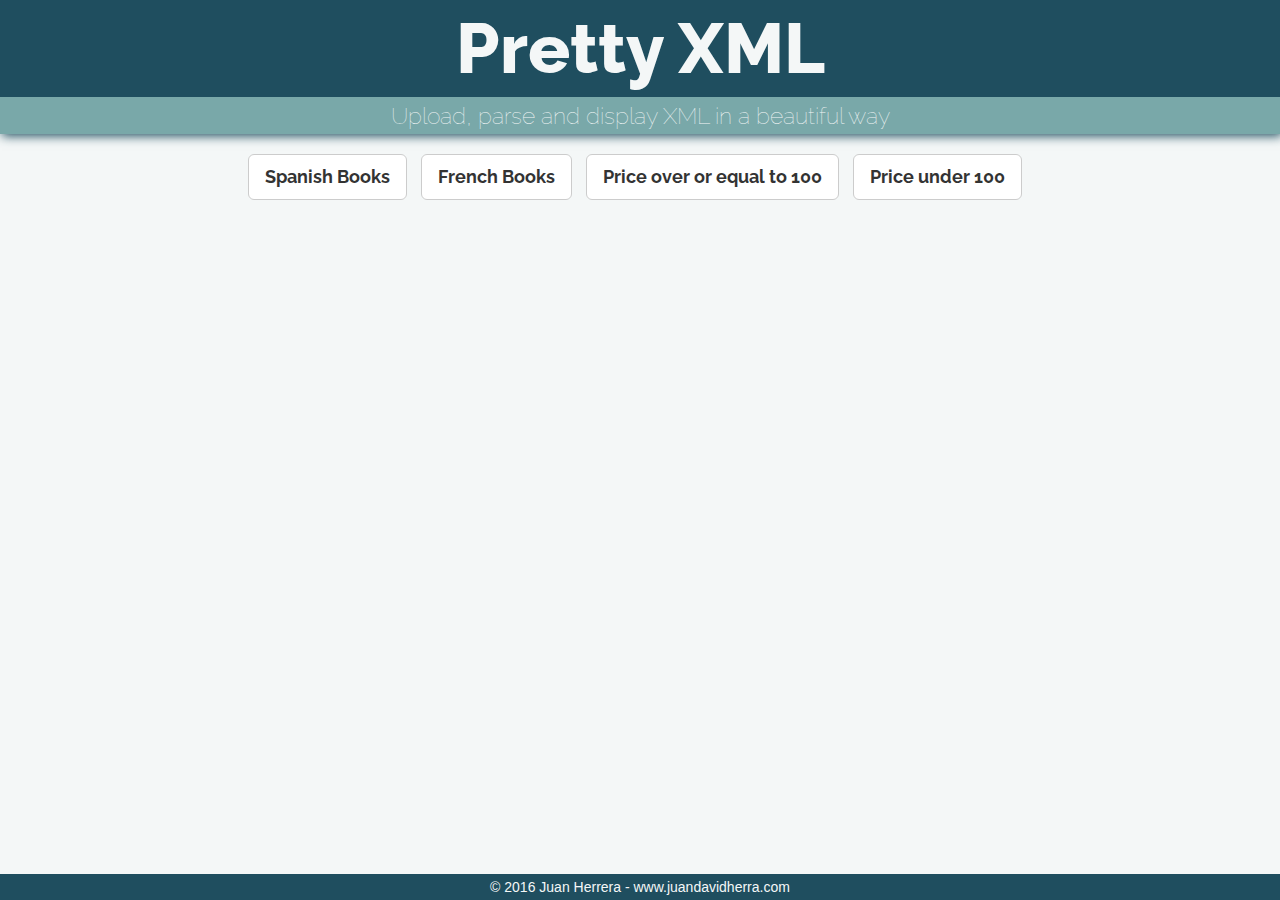
==== query.html @ 51563b53 "Styles fixed using new pallete" ====
<!DOCTYPE html>
<html>
<head>
	<title>Query</title>
	<meta name="viewport" content="width=device-width, initial-scale=1, maximum-scale=1, user-scalable=0" />
	<meta charset="UTF-8">
	<!-- FavIcon -->
	<!-- <link rel="icon" type="image/png" href="favicon-32x32.png" sizes="32x32"> -->
	<!-- DataTable styles -->
	<link rel="stylesheet" href="//cdn.datatables.net/1.10.11/css/jquery.dataTables.min.css">
	<!-- Default Compass Styles -->
	<link href="stylesheets/screen.css" media="screen, projection" rel="stylesheet" type="text/css" />
	<link href="stylesheets/print.css" media="print" rel="stylesheet" type="text/css" />	
	<!-- Boostrap Styles -->
	<link href="stylesheets/styles.css" rel="stylesheet" type="text/css" />
	<!-- General Styles -->
	<link href="stylesheets/style.css" rel="stylesheet" type="text/css" />
	<!-- Custom Styles -->
	<link href="stylesheets/query.css" rel="stylesheet" type="text/css" />
	<!--[if IE]><link href="/stylesheets/ie.css" media="screen, projection" rel="stylesheet" type="text/css"/><![endif]-->

	<!-- Jquery CDN -->
	<script src="https://ajax.googleapis.com/ajax/libs/jquery/1.12.0/jquery.min.js"></script>
	<!-- Latest compiled and minified Bootstrap JavaScript -->
	<script src="https://maxcdn.bootstrapcdn.com/bootstrap/3.3.6/js/bootstrap.min.js" integrity="sha384-0mSbJDEHialfmuBBQP6A4Qrprq5OVfW37PRR3j5ELqxss1yVqOtnepnHVP9aJ7xS" crossorigin="anonymous"></script>
	<!-- DataTables JS -->
	<script src="//cdn.datatables.net/1.10.11/js/jquery.dataTables.min.js" type="text/javascript"></script>
	<!-- Custom Javascript -->
	<script src="javascripts/query.js"></script>
</head>
<body>
	<div class="title">
		<h1>Pretty XML</h1>
		<h2 class="subtitle">Upload, parse and display XML in a beautiful way</h2>
	</div>
	<div class="mainWrapper">
		<div class="reports">
			<button class="actionButton filter btn btn-default btn-lg">Spanish Books</button>
			<button class="actionButton filter btn btn-default btn-lg">French Books</button>
			<button class="actionButton filter btn btn-default btn-lg">Price over or equal to 100</button>
			<button class="actionButton filter btn btn-default btn-lg">Price under 100</button>
		</div>
		<div class="data">
			<table id="dataTable" class="display" cellspacing="0" width="100%"></table>
		</div>
	</div>
	<footer><p class="footer">&copy; 2016 Juan Herrera - www.juandavidherra.com</p></footer>
</body>
</html>
---- stylesheets/screen.css ----
/* Welcome to Compass.
 * In this file you should write your main styles. (or centralize your imports)
 * Import this file using the following HTML or equivalent:
 * <link href="/stylesheets/screen.css" media="screen, projection" rel="stylesheet" type="text/css" /> */
/* line 5, ../../../../Ruby22-x64/lib/ruby/gems/2.2.0/gems/compass-core-1.0.3/stylesheets/compass/reset/_utilities.scss */
html, body, div, span, applet, object, iframe,
h1, h2, h3, h4, h5, h6, p, blockquote, pre,
a, abbr, acronym, address, big, cite, code,
del, dfn, em, img, ins, kbd, q, s, samp,
small, strike, strong, sub, sup, tt, var,
b, u, i, center,
dl, dt, dd, ol, ul, li,
fieldset, form, label, legend,
table, caption, tbody, tfoot, thead, tr, th, td,
article, aside, canvas, details, embed,
figure, figcaption, footer, header, hgroup,
menu, nav, output, ruby, section, summary,
time, mark, audio, video {
  margin: 0;
  padding: 0;
  border: 0;
  font: inherit;
  font-size: 100%;
  vertical-align: baseline;
}

/* line 22, ../../../../Ruby22-x64/lib/ruby/gems/2.2.0/gems/compass-core-1.0.3/stylesheets/compass/reset/_utilities.scss */
html {
  line-height: 1;
}

/* line 24, ../../../../Ruby22-x64/lib/ruby/gems/2.2.0/gems/compass-core-1.0.3/stylesheets/compass/reset/_utilities.scss */
ol, ul {
  list-style: none;
}

/* line 26, ../../../../Ruby22-x64/lib/ruby/gems/2.2.0/gems/compass-core-1.0.3/stylesheets/compass/reset/_utilities.scss */
table {
  border-collapse: collapse;
  border-spacing: 0;
}

/* line 28, ../../../../Ruby22-x64/lib/ruby/gems/2.2.0/gems/compass-core-1.0.3/stylesheets/compass/reset/_utilities.scss */
caption, th, td {
  text-align: left;
  font-weight: normal;
  vertical-align: middle;
}

/* line 30, ../../../../Ruby22-x64/lib/ruby/gems/2.2.0/gems/compass-core-1.0.3/stylesheets/compass/reset/_utilities.scss */
q, blockquote {
  quotes: none;
}
/* line 103, ../../../../Ruby22-x64/lib/ruby/gems/2.2.0/gems/compass-core-1.0.3/stylesheets/compass/reset/_utilities.scss */
q:before, q:after, blockquote:before, blockquote:after {
  content: "";
  content: none;
}

/* line 32, ../../../../Ruby22-x64/lib/ruby/gems/2.2.0/gems/compass-core-1.0.3/stylesheets/compass/reset/_utilities.scss */
a img {
  border: none;
}

/* line 116, ../../../../Ruby22-x64/lib/ruby/gems/2.2.0/gems/compass-core-1.0.3/stylesheets/compass/reset/_utilities.scss */
article, aside, details, figcaption, figure, footer, header, hgroup, main, menu, nav, section, summary {
  display: block;
}
---- stylesheets/print.css ----
/* Welcome to Compass. Use this file to define print styles.
 * Import this file using the following HTML or equivalent:
 * <link href="/stylesheets/print.css" media="print" rel="stylesheet" type="text/css" /> */
---- stylesheets/style.css ----
@import url(https://fonts.googleapis.com/css?family=Raleway:400,500,600);
/* line 12, ../sass/style.scss */
html {
  height: 100%;
}

/* line 15, ../sass/style.scss */
body {
  background-color: #a8c6c7;
  height: 100%;
}

/* line 20, ../sass/style.scss */
label {
  font-weight: 100;
}

/* line 24, ../sass/style.scss */
h1, h2 {
  margin: 0rem;
  padding: 0rem;
  font-family: "Raleway";
}

/* line 30, ../sass/style.scss */
.title {
  -moz-box-shadow: #1f4e5f 2px 2px 10px;
  -webkit-box-shadow: #1f4e5f 2px 2px 10px;
  box-shadow: #1f4e5f 2px 2px 10px;
  background-color: #1f4e5f;
  text-align: center;
}

/* line 36, ../sass/style.scss */
h1 {
  font-weight: 800;
  font-size: 7rem;
  color: #f4f7f7;
  padding: 1rem;
  padding-bottom: 0rem;
}
@media (max-width: 991px) {
  /* line 36, ../sass/style.scss */
  h1 {
    font-size: 5rem;
  }
}

/* line 47, ../sass/style.scss */
.subtitle {
  color: #f4f7f7;
  font-size: 2.3rem;
  padding: 0.6rem;
  margin-top: 1rem;
  font-weight: 100;
  background-color: #79a8a9;
}

/* line 56, ../sass/style.scss */
.actionButton {
  font-weight: bold;
  font-family: "Raleway";
}
@media (max-width: 991px) {
  /* line 56, ../sass/style.scss */
  .actionButton {
    margin-top: 7.5rem;
    width: 25rem;
  }
}

/* line 65, ../sass/style.scss */
footer {
  text-align: center;
}

/* line 69, ../sass/style.scss */
.footer {
  width: 100%;
  color: #f4f7f7;
  text-align: center;
  position: fixed;
  bottom: 0;
  margin: 0;
  padding: 0.3rem;
  font-weight: 100;
  background-color: #1f4e5f;
}
---- stylesheets/query.css ----
@import url(https://fonts.googleapis.com/css?family=Raleway:400,500,600);
/* line 8, ../sass/query.scss */
body {
  background-color: #f4f7f7;
  height: 100%;
}

/* line 14, ../sass/query.scss */
.mainWrapper {
  padding-left: 5rem;
  padding-right: 5rem;
}

/* line 19, ../sass/query.scss */
.reports {
  text-align: center;
}

/* line 22, ../sass/query.scss */
.filter {
  margin-right: 1rem;
  margin-top: 2rem;
}
---- stylesheets/ie.css ----
/* Welcome to Compass. Use this file to write IE specific override styles.
 * Import this file using the following HTML or equivalent:
 * <!--[if IE]>
 *   <link href="/stylesheets/ie.css" media="screen, projection" rel="stylesheet" type="text/css" />
 * <![endif]--> */
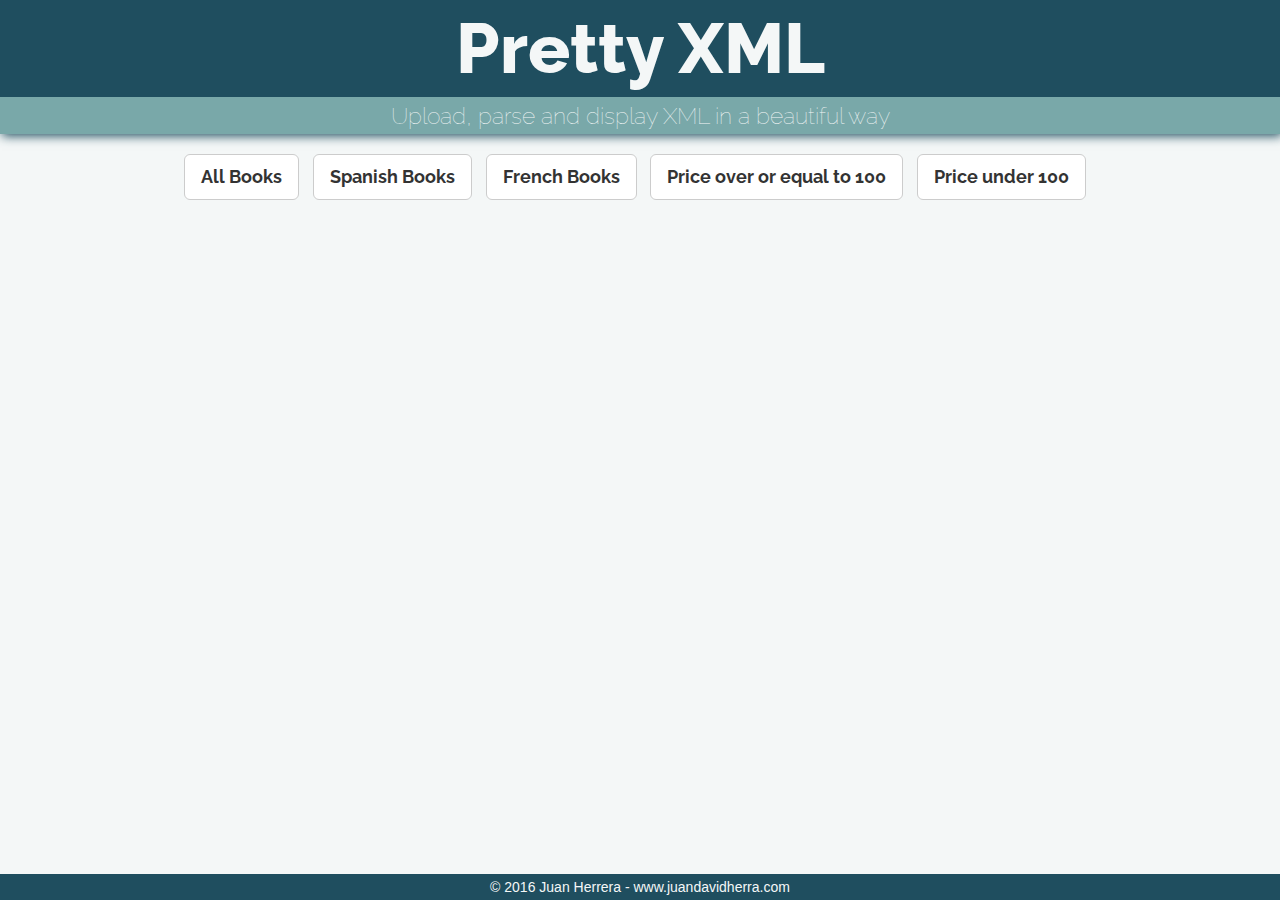
==== commit a30c90e4: "Facade pattern introduced for datatable" ====
--- a/query.html
+++ b/query.html
@@ -35,10 +35,11 @@
 	</div>
 	<div class="mainWrapper">
 		<div class="reports">
-			<button class="actionButton filter btn btn-default btn-lg">Spanish Books</button>
-			<button class="actionButton filter btn btn-default btn-lg">French Books</button>
-			<button class="actionButton filter btn btn-default btn-lg">Price over or equal to 100</button>
-			<button class="actionButton filter btn btn-default btn-lg">Price under 100</button>
+			<button id="allBooks" class="actionButton filter btn btn-default btn-lg">All Books</button>
+			<button id="spanishBooks" class="actionButton filter btn btn-default btn-lg">Spanish Books</button>
+			<button id="frenchBooks" class="actionButton filter btn btn-default btn-lg">French Books</button>
+			<button id="priceOver100" class="actionButton filter btn btn-default btn-lg">Price over or equal to 100</button>
+			<button id="priceUnder100" class="actionButton filter btn btn-default btn-lg">Price under 100</button>
 		</div>
 		<div class="data">
 			<table id="dataTable" class="display" cellspacing="0" width="100%"></table>
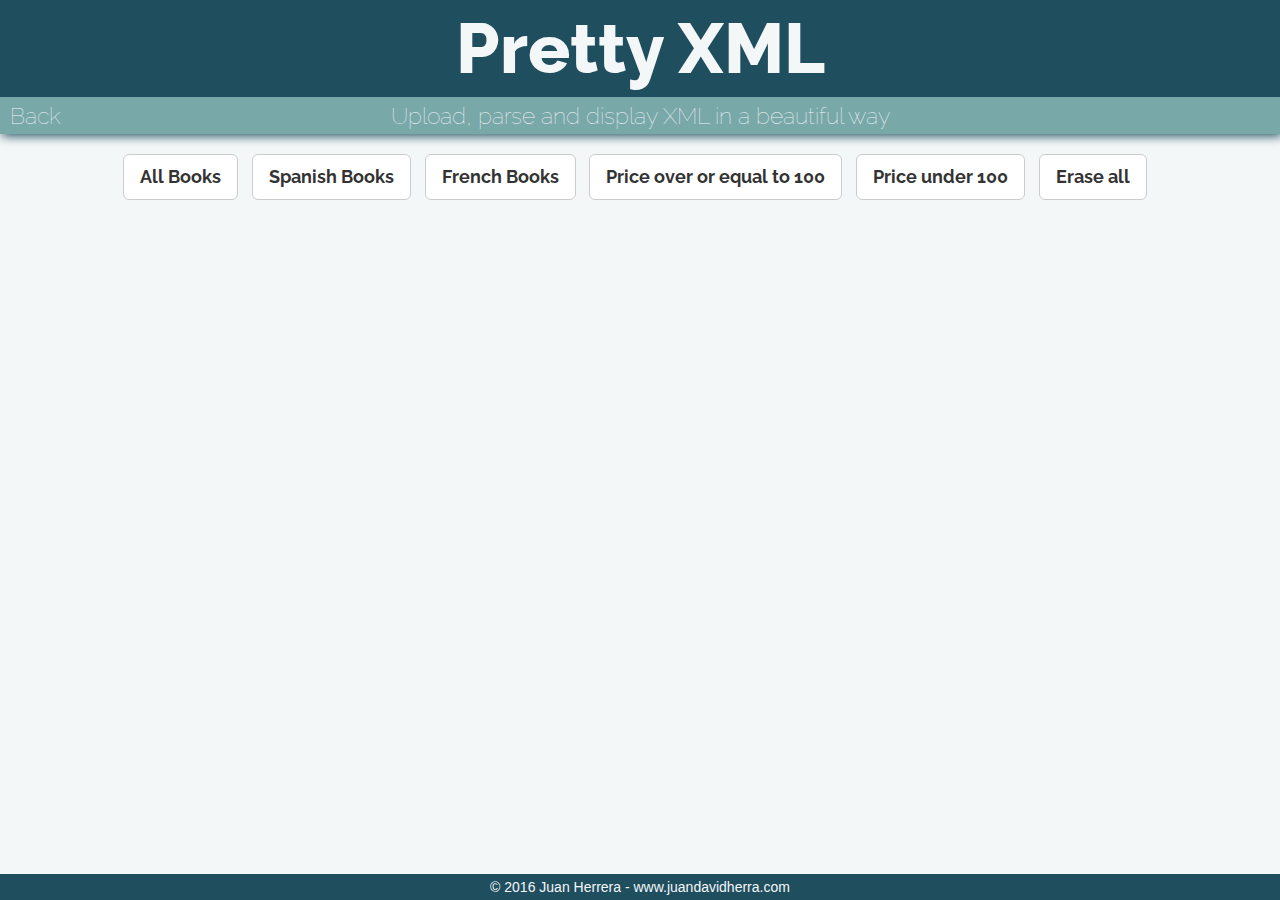
==== commit dacd3e52: "Erase all added to view" ====
--- a/query.html
+++ b/query.html
@@ -11,6 +11,8 @@
 	<!-- Default Compass Styles -->
 	<link href="stylesheets/screen.css" media="screen, projection" rel="stylesheet" type="text/css" />
 	<link href="stylesheets/print.css" media="print" rel="stylesheet" type="text/css" />	
+	<!-- SweetAlert Styles -->
+	<link href="bower_components/sweetalert/dist/sweetalert.css" rel="stylesheet" type="text/css" />
 	<!-- Boostrap Styles -->
 	<link href="stylesheets/styles.css" rel="stylesheet" type="text/css" />
 	<!-- General Styles -->
@@ -25,13 +27,15 @@
 	<script src="https://maxcdn.bootstrapcdn.com/bootstrap/3.3.6/js/bootstrap.min.js" integrity="sha384-0mSbJDEHialfmuBBQP6A4Qrprq5OVfW37PRR3j5ELqxss1yVqOtnepnHVP9aJ7xS" crossorigin="anonymous"></script>
 	<!-- DataTables JS -->
 	<script src="//cdn.datatables.net/1.10.11/js/jquery.dataTables.min.js" type="text/javascript"></script>
+	<!-- Sweet Alert JS -->
+	<script src="bower_components/sweetalert/dist/sweetalert.min.js"></script>
 	<!-- Custom Javascript -->
 	<script src="javascripts/query.js"></script>
 </head>
 <body>
 	<div class="title">
 		<h1>Pretty XML</h1>
-		<h2 class="subtitle">Upload, parse and display XML in a beautiful way</h2>
+		<h2 class="subtitle"><span class="back"><a href="index.html">Back</a></span>Upload, parse and display XML in a beautiful way</h2>
 	</div>
 	<div class="mainWrapper">
 		<div class="reports">
@@ -40,6 +44,7 @@
 			<button id="frenchBooks" class="actionButton filter btn btn-default btn-lg">French Books</button>
 			<button id="priceOver100" class="actionButton filter btn btn-default btn-lg">Price over or equal to 100</button>
 			<button id="priceUnder100" class="actionButton filter btn btn-default btn-lg">Price under 100</button>
+			<button id="erase" class="actionButton filter btn btn-default btn-lg">Erase all</button>
 		</div>
 		<div class="data">
 			<table id="dataTable" class="display" cellspacing="0" width="100%"></table>
--- a/bower_components/sweetalert/dist/sweetalert.css
+++ b/bower_components/sweetalert/dist/sweetalert.css
@@ -0,0 +1,932 @@
+body.stop-scrolling {
+  height: 100%;
+  overflow: hidden; }
+
+.sweet-overlay {
+  background-color: black;
+  /* IE8 */
+  -ms-filter: "progid:DXImageTransform.Microsoft.Alpha(Opacity=40)";
+  /* IE8 */
+  background-color: rgba(0, 0, 0, 0.4);
+  position: fixed;
+  left: 0;
+  right: 0;
+  top: 0;
+  bottom: 0;
+  display: none;
+  z-index: 10000; }
+
+.sweet-alert {
+  background-color: white;
+  font-family: 'Open Sans', 'Helvetica Neue', Helvetica, Arial, sans-serif;
+  width: 478px;
+  padding: 17px;
+  border-radius: 5px;
+  text-align: center;
+  position: fixed;
+  left: 50%;
+  top: 50%;
+  margin-left: -256px;
+  margin-top: -200px;
+  overflow: hidden;
+  display: none;
+  z-index: 99999; }
+  @media all and (max-width: 540px) {
+    .sweet-alert {
+      width: auto;
+      margin-left: 0;
+      margin-right: 0;
+      left: 15px;
+      right: 15px; } }
+  .sweet-alert h2 {
+    color: #575757;
+    font-size: 30px;
+    text-align: center;
+    font-weight: 600;
+    text-transform: none;
+    position: relative;
+    margin: 25px 0;
+    padding: 0;
+    line-height: 40px;
+    display: block; }
+  .sweet-alert p {
+    color: #797979;
+    font-size: 16px;
+    text-align: center;
+    font-weight: 300;
+    position: relative;
+    text-align: inherit;
+    float: none;
+    margin: 0;
+    padding: 0;
+    line-height: normal; }
+  .sweet-alert fieldset {
+    border: none;
+    position: relative; }
+  .sweet-alert .sa-error-container {
+    background-color: #f1f1f1;
+    margin-left: -17px;
+    margin-right: -17px;
+    overflow: hidden;
+    padding: 0 10px;
+    max-height: 0;
+    webkit-transition: padding 0.15s, max-height 0.15s;
+    transition: padding 0.15s, max-height 0.15s; }
+    .sweet-alert .sa-error-container.show {
+      padding: 10px 0;
+      max-height: 100px;
+      webkit-transition: padding 0.2s, max-height 0.2s;
+      transition: padding 0.25s, max-height 0.25s; }
+    .sweet-alert .sa-error-container .icon {
+      display: inline-block;
+      width: 24px;
+      height: 24px;
+      border-radius: 50%;
+      background-color: #ea7d7d;
+      color: white;
+      line-height: 24px;
+      text-align: center;
+      margin-right: 3px; }
+    .sweet-alert .sa-error-container p {
+      display: inline-block; }
+  .sweet-alert .sa-input-error {
+    position: absolute;
+    top: 29px;
+    right: 26px;
+    width: 20px;
+    height: 20px;
+    opacity: 0;
+    -webkit-transform: scale(0.5);
+    transform: scale(0.5);
+    -webkit-transform-origin: 50% 50%;
+    transform-origin: 50% 50%;
+    -webkit-transition: all 0.1s;
+    transition: all 0.1s; }
+    .sweet-alert .sa-input-error::before, .sweet-alert .sa-input-error::after {
+      content: "";
+      width: 20px;
+      height: 6px;
+      background-color: #f06e57;
+      border-radius: 3px;
+      position: absolute;
+      top: 50%;
+      margin-top: -4px;
+      left: 50%;
+      margin-left: -9px; }
+    .sweet-alert .sa-input-error::before {
+      -webkit-transform: rotate(-45deg);
+      transform: rotate(-45deg); }
+    .sweet-alert .sa-input-error::after {
+      -webkit-transform: rotate(45deg);
+      transform: rotate(45deg); }
+    .sweet-alert .sa-input-error.show {
+      opacity: 1;
+      -webkit-transform: scale(1);
+      transform: scale(1); }
+  .sweet-alert input {
+    width: 100%;
+    box-sizing: border-box;
+    border-radius: 3px;
+    border: 1px solid #d7d7d7;
+    height: 43px;
+    margin-top: 10px;
+    margin-bottom: 17px;
+    font-size: 18px;
+    box-shadow: inset 0px 1px 1px rgba(0, 0, 0, 0.06);
+    padding: 0 12px;
+    display: none;
+    -webkit-transition: all 0.3s;
+    transition: all 0.3s; }
+    .sweet-alert input:focus {
+      outline: none;
+      box-shadow: 0px 0px 3px #c4e6f5;
+      border: 1px solid #b4dbed; }
+      .sweet-alert input:focus::-moz-placeholder {
+        transition: opacity 0.3s 0.03s ease;
+        opacity: 0.5; }
+      .sweet-alert input:focus:-ms-input-placeholder {
+        transition: opacity 0.3s 0.03s ease;
+        opacity: 0.5; }
+      .sweet-alert input:focus::-webkit-input-placeholder {
+        transition: opacity 0.3s 0.03s ease;
+        opacity: 0.5; }
+    .sweet-alert input::-moz-placeholder {
+      color: #bdbdbd; }
+    .sweet-alert input:-ms-input-placeholder {
+      color: #bdbdbd; }
+    .sweet-alert input::-webkit-input-placeholder {
+      color: #bdbdbd; }
+  .sweet-alert.show-input input {
+    display: block; }
+  .sweet-alert .sa-confirm-button-container {
+    display: inline-block;
+    position: relative; }
+  .sweet-alert .la-ball-fall {
+    position: absolute;
+    left: 50%;
+    top: 50%;
+    margin-left: -27px;
+    margin-top: 4px;
+    opacity: 0;
+    visibility: hidden; }
+  .sweet-alert button {
+    background-color: #8CD4F5;
+    color: white;
+    border: none;
+    box-shadow: none;
+    font-size: 17px;
+    font-weight: 500;
+    -webkit-border-radius: 4px;
+    border-radius: 5px;
+    padding: 10px 32px;
+    margin: 26px 5px 0 5px;
+    cursor: pointer; }
+    .sweet-alert button:focus {
+      outline: none;
+      box-shadow: 0 0 2px rgba(128, 179, 235, 0.5), inset 0 0 0 1px rgba(0, 0, 0, 0.05); }
+    .sweet-alert button:hover {
+      background-color: #7ecff4; }
+    .sweet-alert button:active {
+      background-color: #5dc2f1; }
+    .sweet-alert button.cancel {
+      background-color: #C1C1C1; }
+      .sweet-alert button.cancel:hover {
+        background-color: #b9b9b9; }
+      .sweet-alert button.cancel:active {
+        background-color: #a8a8a8; }
+      .sweet-alert button.cancel:focus {
+        box-shadow: rgba(197, 205, 211, 0.8) 0px 0px 2px, rgba(0, 0, 0, 0.0470588) 0px 0px 0px 1px inset !important; }
+    .sweet-alert button[disabled] {
+      opacity: .6;
+      cursor: default; }
+    .sweet-alert button.confirm[disabled] {
+      color: transparent; }
+      .sweet-alert button.confirm[disabled] ~ .la-ball-fall {
+        opacity: 1;
+        visibility: visible;
+        transition-delay: 0s; }
+    .sweet-alert button::-moz-focus-inner {
+      border: 0; }
+  .sweet-alert[data-has-cancel-button=false] button {
+    box-shadow: none !important; }
+  .sweet-alert[data-has-confirm-button=false][data-has-cancel-button=false] {
+    padding-bottom: 40px; }
+  .sweet-alert .sa-icon {
+    width: 80px;
+    height: 80px;
+    border: 4px solid gray;
+    -webkit-border-radius: 40px;
+    border-radius: 40px;
+    border-radius: 50%;
+    margin: 20px auto;
+    padding: 0;
+    position: relative;
+    box-sizing: content-box; }
+    .sweet-alert .sa-icon.sa-error {
+      border-color: #F27474; }
+      .sweet-alert .sa-icon.sa-error .sa-x-mark {
+        position: relative;
+        display: block; }
+      .sweet-alert .sa-icon.sa-error .sa-line {
+        position: absolute;
+        height: 5px;
+        width: 47px;
+        background-color: #F27474;
+        display: block;
+        top: 37px;
+        border-radius: 2px; }
+        .sweet-alert .sa-icon.sa-error .sa-line.sa-left {
+          -webkit-transform: rotate(45deg);
+          transform: rotate(45deg);
+          left: 17px; }
+        .sweet-alert .sa-icon.sa-error .sa-line.sa-right {
+          -webkit-transform: rotate(-45deg);
+          transform: rotate(-45deg);
+          right: 16px; }
+    .sweet-alert .sa-icon.sa-warning {
+      border-color: #F8BB86; }
+      .sweet-alert .sa-icon.sa-warning .sa-body {
+        position: absolute;
+        width: 5px;
+        height: 47px;
+        left: 50%;
+        top: 10px;
+        -webkit-border-radius: 2px;
+        border-radius: 2px;
+        margin-left: -2px;
+        background-color: #F8BB86; }
+      .sweet-alert .sa-icon.sa-warning .sa-dot {
+        position: absolute;
+        width: 7px;
+        height: 7px;
+        -webkit-border-radius: 50%;
+        border-radius: 50%;
+        margin-left: -3px;
+        left: 50%;
+        bottom: 10px;
+        background-color: #F8BB86; }
+    .sweet-alert .sa-icon.sa-info {
+      border-color: #C9DAE1; }
+      .sweet-alert .sa-icon.sa-info::before {
+        content: "";
+        position: absolute;
+        width: 5px;
+        height: 29px;
+        left: 50%;
+        bottom: 17px;
+        border-radius: 2px;
+        margin-left: -2px;
+        background-color: #C9DAE1; }
+      .sweet-alert .sa-icon.sa-info::after {
+        content: "";
+        position: absolute;
+        width: 7px;
+        height: 7px;
+        border-radius: 50%;
+        margin-left: -3px;
+        top: 19px;
+        background-color: #C9DAE1; }
+    .sweet-alert .sa-icon.sa-success {
+      border-color: #A5DC86; }
+      .sweet-alert .sa-icon.sa-success::before, .sweet-alert .sa-icon.sa-success::after {
+        content: '';
+        -webkit-border-radius: 40px;
+        border-radius: 40px;
+        border-radius: 50%;
+        position: absolute;
+        width: 60px;
+        height: 120px;
+        background: white;
+        -webkit-transform: rotate(45deg);
+        transform: rotate(45deg); }
+      .sweet-alert .sa-icon.sa-success::before {
+        -webkit-border-radius: 120px 0 0 120px;
+        border-radius: 120px 0 0 120px;
+        top: -7px;
+        left: -33px;
+        -webkit-transform: rotate(-45deg);
+        transform: rotate(-45deg);
+        -webkit-transform-origin: 60px 60px;
+        transform-origin: 60px 60px; }
+      .sweet-alert .sa-icon.sa-success::after {
+        -webkit-border-radius: 0 120px 120px 0;
+        border-radius: 0 120px 120px 0;
+        top: -11px;
+        left: 30px;
+        -webkit-transform: rotate(-45deg);
+        transform: rotate(-45deg);
+        -webkit-transform-origin: 0px 60px;
+        transform-origin: 0px 60px; }
+      .sweet-alert .sa-icon.sa-success .sa-placeholder {
+        width: 80px;
+        height: 80px;
+        border: 4px solid rgba(165, 220, 134, 0.2);
+        -webkit-border-radius: 40px;
+        border-radius: 40px;
+        border-radius: 50%;
+        box-sizing: content-box;
+        position: absolute;
+        left: -4px;
+        top: -4px;
+        z-index: 2; }
+      .sweet-alert .sa-icon.sa-success .sa-fix {
+        width: 5px;
+        height: 90px;
+        background-color: white;
+        position: absolute;
+        left: 28px;
+        top: 8px;
+        z-index: 1;
+        -webkit-transform: rotate(-45deg);
+        transform: rotate(-45deg); }
+      .sweet-alert .sa-icon.sa-success .sa-line {
+        height: 5px;
+        background-color: #A5DC86;
+        display: block;
+        border-radius: 2px;
+        position: absolute;
+        z-index: 2; }
+        .sweet-alert .sa-icon.sa-success .sa-line.sa-tip {
+          width: 25px;
+          left: 14px;
+          top: 46px;
+          -webkit-transform: rotate(45deg);
+          transform: rotate(45deg); }
+        .sweet-alert .sa-icon.sa-success .sa-line.sa-long {
+          width: 47px;
+          right: 8px;
+          top: 38px;
+          -webkit-transform: rotate(-45deg);
+          transform: rotate(-45deg); }
+    .sweet-alert .sa-icon.sa-custom {
+      background-size: contain;
+      border-radius: 0;
+      border: none;
+      background-position: center center;
+      background-repeat: no-repeat; }
+
+/*
+ * Animations
+ */
+@-webkit-keyframes showSweetAlert {
+  0% {
+    transform: scale(0.7);
+    -webkit-transform: scale(0.7); }
+  45% {
+    transform: scale(1.05);
+    -webkit-transform: scale(1.05); }
+  80% {
+    transform: scale(0.95);
+    -webkit-transform: scale(0.95); }
+  100% {
+    transform: scale(1);
+    -webkit-transform: scale(1); } }
+
+@keyframes showSweetAlert {
+  0% {
+    transform: scale(0.7);
+    -webkit-transform: scale(0.7); }
+  45% {
+    transform: scale(1.05);
+    -webkit-transform: scale(1.05); }
+  80% {
+    transform: scale(0.95);
+    -webkit-transform: scale(0.95); }
+  100% {
+    transform: scale(1);
+    -webkit-transform: scale(1); } }
+
+@-webkit-keyframes hideSweetAlert {
+  0% {
+    transform: scale(1);
+    -webkit-transform: scale(1); }
+  100% {
+    transform: scale(0.5);
+    -webkit-transform: scale(0.5); } }
+
+@keyframes hideSweetAlert {
+  0% {
+    transform: scale(1);
+    -webkit-transform: scale(1); }
+  100% {
+    transform: scale(0.5);
+    -webkit-transform: scale(0.5); } }
+
+@-webkit-keyframes slideFromTop {
+  0% {
+    top: 0%; }
+  100% {
+    top: 50%; } }
+
+@keyframes slideFromTop {
+  0% {
+    top: 0%; }
+  100% {
+    top: 50%; } }
+
+@-webkit-keyframes slideToTop {
+  0% {
+    top: 50%; }
+  100% {
+    top: 0%; } }
+
+@keyframes slideToTop {
+  0% {
+    top: 50%; }
+  100% {
+    top: 0%; } }
+
+@-webkit-keyframes slideFromBottom {
+  0% {
+    top: 70%; }
+  100% {
+    top: 50%; } }
+
+@keyframes slideFromBottom {
+  0% {
+    top: 70%; }
+  100% {
+    top: 50%; } }
+
+@-webkit-keyframes slideToBottom {
+  0% {
+    top: 50%; }
+  100% {
+    top: 70%; } }
+
+@keyframes slideToBottom {
+  0% {
+    top: 50%; }
+  100% {
+    top: 70%; } }
+
+.showSweetAlert[data-animation=pop] {
+  -webkit-animation: showSweetAlert 0.3s;
+  animation: showSweetAlert 0.3s; }
+
+.showSweetAlert[data-animation=none] {
+  -webkit-animation: none;
+  animation: none; }
+
+.showSweetAlert[data-animation=slide-from-top] {
+  -webkit-animation: slideFromTop 0.3s;
+  animation: slideFromTop 0.3s; }
+
+.showSweetAlert[data-animation=slide-from-bottom] {
+  -webkit-animation: slideFromBottom 0.3s;
+  animation: slideFromBottom 0.3s; }
+
+.hideSweetAlert[data-animation=pop] {
+  -webkit-animation: hideSweetAlert 0.2s;
+  animation: hideSweetAlert 0.2s; }
+
+.hideSweetAlert[data-animation=none] {
+  -webkit-animation: none;
+  animation: none; }
+
+.hideSweetAlert[data-animation=slide-from-top] {
+  -webkit-animation: slideToTop 0.4s;
+  animation: slideToTop 0.4s; }
+
+.hideSweetAlert[data-animation=slide-from-bottom] {
+  -webkit-animation: slideToBottom 0.3s;
+  animation: slideToBottom 0.3s; }
+
+@-webkit-keyframes animateSuccessTip {
+  0% {
+    width: 0;
+    left: 1px;
+    top: 19px; }
+  54% {
+    width: 0;
+    left: 1px;
+    top: 19px; }
+  70% {
+    width: 50px;
+    left: -8px;
+    top: 37px; }
+  84% {
+    width: 17px;
+    left: 21px;
+    top: 48px; }
+  100% {
+    width: 25px;
+    left: 14px;
+    top: 45px; } }
+
+@keyframes animateSuccessTip {
+  0% {
+    width: 0;
+    left: 1px;
+    top: 19px; }
+  54% {
+    width: 0;
+    left: 1px;
+    top: 19px; }
+  70% {
+    width: 50px;
+    left: -8px;
+    top: 37px; }
+  84% {
+    width: 17px;
+    left: 21px;
+    top: 48px; }
+  100% {
+    width: 25px;
+    left: 14px;
+    top: 45px; } }
+
+@-webkit-keyframes animateSuccessLong {
+  0% {
+    width: 0;
+    right: 46px;
+    top: 54px; }
+  65% {
+    width: 0;
+    right: 46px;
+    top: 54px; }
+  84% {
+    width: 55px;
+    right: 0px;
+    top: 35px; }
+  100% {
+    width: 47px;
+    right: 8px;
+    top: 38px; } }
+
+@keyframes animateSuccessLong {
+  0% {
+    width: 0;
+    right: 46px;
+    top: 54px; }
+  65% {
+    width: 0;
+    right: 46px;
+    top: 54px; }
+  84% {
+    width: 55px;
+    right: 0px;
+    top: 35px; }
+  100% {
+    width: 47px;
+    right: 8px;
+    top: 38px; } }
+
+@-webkit-keyframes rotatePlaceholder {
+  0% {
+    transform: rotate(-45deg);
+    -webkit-transform: rotate(-45deg); }
+  5% {
+    transform: rotate(-45deg);
+    -webkit-transform: rotate(-45deg); }
+  12% {
+    transform: rotate(-405deg);
+    -webkit-transform: rotate(-405deg); }
+  100% {
+    transform: rotate(-405deg);
+    -webkit-transform: rotate(-405deg); } }
+
+@keyframes rotatePlaceholder {
+  0% {
+    transform: rotate(-45deg);
+    -webkit-transform: rotate(-45deg); }
+  5% {
+    transform: rotate(-45deg);
+    -webkit-transform: rotate(-45deg); }
+  12% {
+    transform: rotate(-405deg);
+    -webkit-transform: rotate(-405deg); }
+  100% {
+    transform: rotate(-405deg);
+    -webkit-transform: rotate(-405deg); } }
+
+.animateSuccessTip {
+  -webkit-animation: animateSuccessTip 0.75s;
+  animation: animateSuccessTip 0.75s; }
+
+.animateSuccessLong {
+  -webkit-animation: animateSuccessLong 0.75s;
+  animation: animateSuccessLong 0.75s; }
+
+.sa-icon.sa-success.animate::after {
+  -webkit-animation: rotatePlaceholder 4.25s ease-in;
+  animation: rotatePlaceholder 4.25s ease-in; }
+
+@-webkit-keyframes animateErrorIcon {
+  0% {
+    transform: rotateX(100deg);
+    -webkit-transform: rotateX(100deg);
+    opacity: 0; }
+  100% {
+    transform: rotateX(0deg);
+    -webkit-transform: rotateX(0deg);
+    opacity: 1; } }
+
+@keyframes animateErrorIcon {
+  0% {
+    transform: rotateX(100deg);
+    -webkit-transform: rotateX(100deg);
+    opacity: 0; }
+  100% {
+    transform: rotateX(0deg);
+    -webkit-transform: rotateX(0deg);
+    opacity: 1; } }
+
+.animateErrorIcon {
+  -webkit-animation: animateErrorIcon 0.5s;
+  animation: animateErrorIcon 0.5s; }
+
+@-webkit-keyframes animateXMark {
+  0% {
+    transform: scale(0.4);
+    -webkit-transform: scale(0.4);
+    margin-top: 26px;
+    opacity: 0; }
+  50% {
+    transform: scale(0.4);
+    -webkit-transform: scale(0.4);
+    margin-top: 26px;
+    opacity: 0; }
+  80% {
+    transform: scale(1.15);
+    -webkit-transform: scale(1.15);
+    margin-top: -6px; }
+  100% {
+    transform: scale(1);
+    -webkit-transform: scale(1);
+    margin-top: 0;
+    opacity: 1; } }
+
+@keyframes animateXMark {
+  0% {
+    transform: scale(0.4);
+    -webkit-transform: scale(0.4);
+    margin-top: 26px;
+    opacity: 0; }
+  50% {
+    transform: scale(0.4);
+    -webkit-transform: scale(0.4);
+    margin-top: 26px;
+    opacity: 0; }
+  80% {
+    transform: scale(1.15);
+    -webkit-transform: scale(1.15);
+    margin-top: -6px; }
+  100% {
+    transform: scale(1);
+    -webkit-transform: scale(1);
+    margin-top: 0;
+    opacity: 1; } }
+
+.animateXMark {
+  -webkit-animation: animateXMark 0.5s;
+  animation: animateXMark 0.5s; }
+
+@-webkit-keyframes pulseWarning {
+  0% {
+    border-color: #F8D486; }
+  100% {
+    border-color: #F8BB86; } }
+
+@keyframes pulseWarning {
+  0% {
+    border-color: #F8D486; }
+  100% {
+    border-color: #F8BB86; } }
+
+.pulseWarning {
+  -webkit-animation: pulseWarning 0.75s infinite alternate;
+  animation: pulseWarning 0.75s infinite alternate; }
+
+@-webkit-keyframes pulseWarningIns {
+  0% {
+    background-color: #F8D486; }
+  100% {
+    background-color: #F8BB86; } }
+
+@keyframes pulseWarningIns {
+  0% {
+    background-color: #F8D486; }
+  100% {
+    background-color: #F8BB86; } }
+
+.pulseWarningIns {
+  -webkit-animation: pulseWarningIns 0.75s infinite alternate;
+  animation: pulseWarningIns 0.75s infinite alternate; }
+
+@-webkit-keyframes rotate-loading {
+  0% {
+    transform: rotate(0deg); }
+  100% {
+    transform: rotate(360deg); } }
+
+@keyframes rotate-loading {
+  0% {
+    transform: rotate(0deg); }
+  100% {
+    transform: rotate(360deg); } }
+
+/* Internet Explorer 9 has some special quirks that are fixed here */
+/* The icons are not animated. */
+/* This file is automatically merged into sweet-alert.min.js through Gulp */
+/* Error icon */
+.sweet-alert .sa-icon.sa-error .sa-line.sa-left {
+  -ms-transform: rotate(45deg) \9; }
+
+.sweet-alert .sa-icon.sa-error .sa-line.sa-right {
+  -ms-transform: rotate(-45deg) \9; }
+
+/* Success icon */
+.sweet-alert .sa-icon.sa-success {
+  border-color: transparent\9; }
+
+.sweet-alert .sa-icon.sa-success .sa-line.sa-tip {
+  -ms-transform: rotate(45deg) \9; }
+
+.sweet-alert .sa-icon.sa-success .sa-line.sa-long {
+  -ms-transform: rotate(-45deg) \9; }
+
+/*!
+ * Load Awesome v1.1.0 (http://github.danielcardoso.net/load-awesome/)
+ * Copyright 2015 Daniel Cardoso <@DanielCardoso>
+ * Licensed under MIT
+ */
+.la-ball-fall,
+.la-ball-fall > div {
+  position: relative;
+  -webkit-box-sizing: border-box;
+  -moz-box-sizing: border-box;
+  box-sizing: border-box; }
+
+.la-ball-fall {
+  display: block;
+  font-size: 0;
+  color: #fff; }
+
+.la-ball-fall.la-dark {
+  color: #333; }
+
+.la-ball-fall > div {
+  display: inline-block;
+  float: none;
+  background-color: currentColor;
+  border: 0 solid currentColor; }
+
+.la-ball-fall {
+  width: 54px;
+  height: 18px; }
+
+.la-ball-fall > div {
+  width: 10px;
+  height: 10px;
+  margin: 4px;
+  border-radius: 100%;
+  opacity: 0;
+  -webkit-animation: ball-fall 1s ease-in-out infinite;
+  -moz-animation: ball-fall 1s ease-in-out infinite;
+  -o-animation: ball-fall 1s ease-in-out infinite;
+  animation: ball-fall 1s ease-in-out infinite; }
+
+.la-ball-fall > div:nth-child(1) {
+  -webkit-animation-delay: -200ms;
+  -moz-animation-delay: -200ms;
+  -o-animation-delay: -200ms;
+  animation-delay: -200ms; }
+
+.la-ball-fall > div:nth-child(2) {
+  -webkit-animation-delay: -100ms;
+  -moz-animation-delay: -100ms;
+  -o-animation-delay: -100ms;
+  animation-delay: -100ms; }
+
+.la-ball-fall > div:nth-child(3) {
+  -webkit-animation-delay: 0ms;
+  -moz-animation-delay: 0ms;
+  -o-animation-delay: 0ms;
+  animation-delay: 0ms; }
+
+.la-ball-fall.la-sm {
+  width: 26px;
+  height: 8px; }
+
+.la-ball-fall.la-sm > div {
+  width: 4px;
+  height: 4px;
+  margin: 2px; }
+
+.la-ball-fall.la-2x {
+  width: 108px;
+  height: 36px; }
+
+.la-ball-fall.la-2x > div {
+  width: 20px;
+  height: 20px;
+  margin: 8px; }
+
+.la-ball-fall.la-3x {
+  width: 162px;
+  height: 54px; }
+
+.la-ball-fall.la-3x > div {
+  width: 30px;
+  height: 30px;
+  margin: 12px; }
+
+/*
+ * Animation
+ */
+@-webkit-keyframes ball-fall {
+  0% {
+    opacity: 0;
+    -webkit-transform: translateY(-145%);
+    transform: translateY(-145%); }
+  10% {
+    opacity: .5; }
+  20% {
+    opacity: 1;
+    -webkit-transform: translateY(0);
+    transform: translateY(0); }
+  80% {
+    opacity: 1;
+    -webkit-transform: translateY(0);
+    transform: translateY(0); }
+  90% {
+    opacity: .5; }
+  100% {
+    opacity: 0;
+    -webkit-transform: translateY(145%);
+    transform: translateY(145%); } }
+
+@-moz-keyframes ball-fall {
+  0% {
+    opacity: 0;
+    -moz-transform: translateY(-145%);
+    transform: translateY(-145%); }
+  10% {
+    opacity: .5; }
+  20% {
+    opacity: 1;
+    -moz-transform: translateY(0);
+    transform: translateY(0); }
+  80% {
+    opacity: 1;
+    -moz-transform: translateY(0);
+    transform: translateY(0); }
+  90% {
+    opacity: .5; }
+  100% {
+    opacity: 0;
+    -moz-transform: translateY(145%);
+    transform: translateY(145%); } }
+
+@-o-keyframes ball-fall {
+  0% {
+    opacity: 0;
+    -o-transform: translateY(-145%);
+    transform: translateY(-145%); }
+  10% {
+    opacity: .5; }
+  20% {
+    opacity: 1;
+    -o-transform: translateY(0);
+    transform: translateY(0); }
+  80% {
+    opacity: 1;
+    -o-transform: translateY(0);
+    transform: translateY(0); }
+  90% {
+    opacity: .5; }
+  100% {
+    opacity: 0;
+    -o-transform: translateY(145%);
+    transform: translateY(145%); } }
+
+@keyframes ball-fall {
+  0% {
+    opacity: 0;
+    -webkit-transform: translateY(-145%);
+    -moz-transform: translateY(-145%);
+    -o-transform: translateY(-145%);
+    transform: translateY(-145%); }
+  10% {
+    opacity: .5; }
+  20% {
+    opacity: 1;
+    -webkit-transform: translateY(0);
+    -moz-transform: translateY(0);
+    -o-transform: translateY(0);
+    transform: translateY(0); }
+  80% {
+    opacity: 1;
+    -webkit-transform: translateY(0);
+    -moz-transform: translateY(0);
+    -o-transform: translateY(0);
+    transform: translateY(0); }
+  90% {
+    opacity: .5; }
+  100% {
+    opacity: 0;
+    -webkit-transform: translateY(145%);
+    -moz-transform: translateY(145%);
+    -o-transform: translateY(145%);
+    transform: translateY(145%); } }
--- a/stylesheets/style.css
+++ b/stylesheets/style.css
@@ -16,13 +16,24 @@
 }
 
 /* line 24, ../sass/style.scss */
+a {
+  color: #f4f7f7;
+  text-decoration: none;
+}
+/* line 27, ../sass/style.scss */
+a:hover {
+  color: #f4f7f7;
+  text-decoration: none;
+}
+
+/* line 33, ../sass/style.scss */
 h1, h2 {
   margin: 0rem;
   padding: 0rem;
   font-family: "Raleway";
 }
 
-/* line 30, ../sass/style.scss */
+/* line 39, ../sass/style.scss */
 .title {
   -moz-box-shadow: #1f4e5f 2px 2px 10px;
   -webkit-box-shadow: #1f4e5f 2px 2px 10px;
@@ -31,7 +42,7 @@
   text-align: center;
 }
 
-/* line 36, ../sass/style.scss */
+/* line 45, ../sass/style.scss */
 h1 {
   font-weight: 800;
   font-size: 7rem;
@@ -40,13 +51,13 @@
   padding-bottom: 0rem;
 }
 @media (max-width: 991px) {
-  /* line 36, ../sass/style.scss */
+  /* line 45, ../sass/style.scss */
   h1 {
     font-size: 5rem;
   }
 }
 
-/* line 47, ../sass/style.scss */
+/* line 56, ../sass/style.scss */
 .subtitle {
   color: #f4f7f7;
   font-size: 2.3rem;
@@ -56,25 +67,31 @@
   background-color: #79a8a9;
 }
 
-/* line 56, ../sass/style.scss */
+/* line 65, ../sass/style.scss */
+.back {
+  position: absolute;
+  left: 10px;
+}
+
+/* line 70, ../sass/style.scss */
 .actionButton {
   font-weight: bold;
   font-family: "Raleway";
 }
 @media (max-width: 991px) {
-  /* line 56, ../sass/style.scss */
+  /* line 70, ../sass/style.scss */
   .actionButton {
     margin-top: 7.5rem;
     width: 25rem;
   }
 }
 
-/* line 65, ../sass/style.scss */
+/* line 79, ../sass/style.scss */
 footer {
   text-align: center;
 }
 
-/* line 69, ../sass/style.scss */
+/* line 83, ../sass/style.scss */
 .footer {
   width: 100%;
   color: #f4f7f7;
--- a/stylesheets/query.css
+++ b/stylesheets/query.css
@@ -20,4 +20,5 @@
 .filter {
   margin-right: 1rem;
   margin-top: 2rem;
+  margin-bottom: 1rem;
 }
